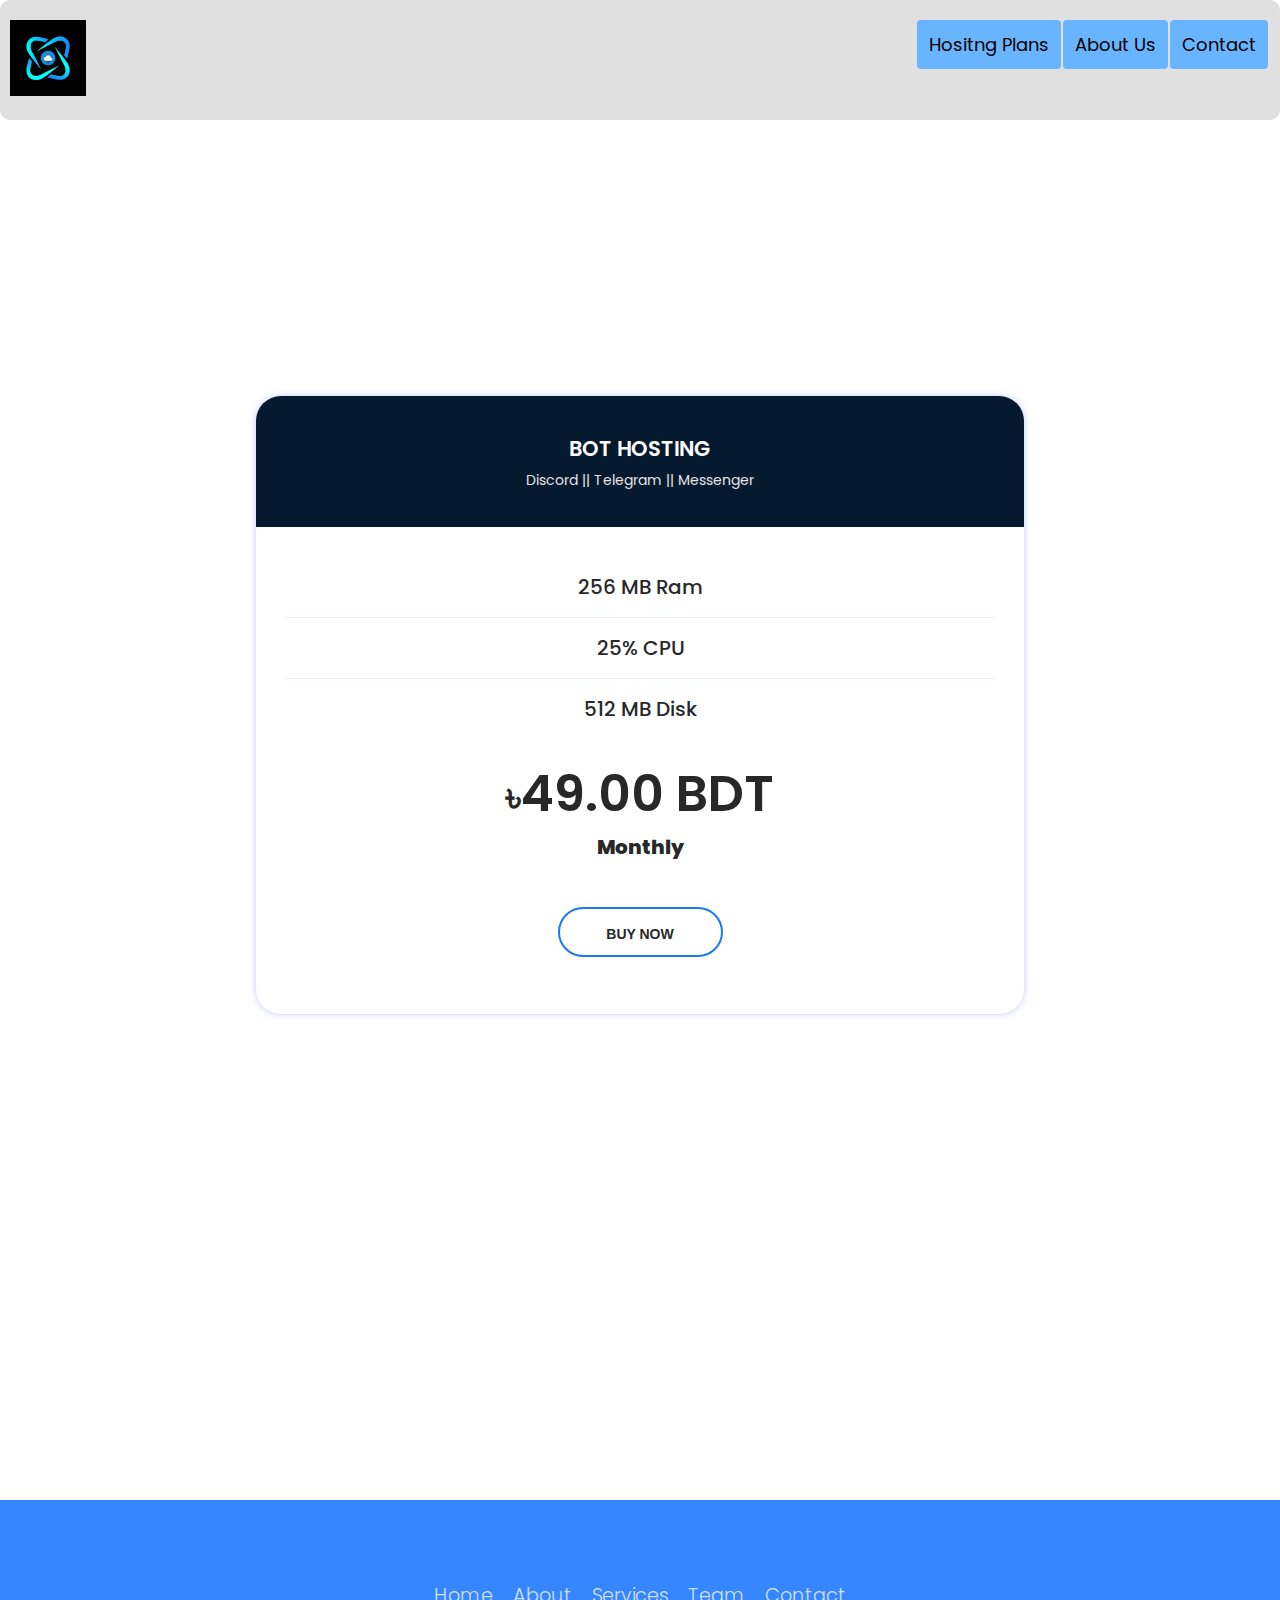
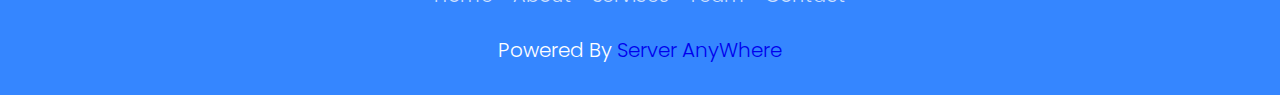
==== html/hosting.html @ 37dd5571 "folder added" ====
<!DOCTYPE html>
<html lang="en">

<head>
    <meta charset="UTF-8">
    <meta name="viewport" content="width=device-width, initial-scale=1.0">
    <link rel="icon" href="../img/favicon.png" type="image/png">
    <link rel="shortcut icon" href="img/favicon.png" type="image/png">
    <title>Hosting Plans - Server Anywhere</title>
    <link rel="stylesheet" href="../css/style.css">
    <link rel="stylesheet" href="../css/header.css">
    <link rel="stylesheet" href="../css/footer.css">
</head>

<body>

    <div id="header" class="header"></div>
    <script src="../js/header.js"></script>

    <div id="left">
        <div class="price-plan-wrapper">
            <div class="row">
                <div class="col-lg-4  col-md-6 ">
                    <div class="pricing-table-12">


                        <div class="price-header">
                            <h3 class="title">Bot Hosting</h3>
                            <span class="subtitle">Discord || Telegram || Messenger</span>
                        </div>
                        <div class="icon-area">
                            <i class="flaticon-rocket"></i>
                        </div>

                        <div class="price-body">
                            <ul>
                                <li> 256 MB Ram</li>
                                <li> 25% CPU</li>
                                <li> 512 MB Disk</li>
                            </ul>
                        </div>
                        <div class="price">
                            <p>
                                <span class="bdt">৳</span>49.00 BDT <br>
                                <span class="month">Monthly</span>
                            </p>
                        </div>
                        <div class="price-footer">
                            <a class="order-btn" href="">Buy Now</a>
                        </div>


                    </div>
                </div>
            </div>
        </div>
    </div>
    </div>
    <div id="footer"></div>
    <script src="../js/footer.js"></script>

</body>
</body>

</html>
---- css/style.css ----
a {
  text-decoration: none;
}

.bdt {
  font-size: 40px;
}

ul {
  font-size: 20px;
  font-weight: 500;
  font-family: 'Times New Roman', Times, serif;
}

.pricing-table-12 .price-header .subtitle {
  font-size: 20px;
}

@media (min-width: 768px) {
#left {
padding: 20%;
}
}

.header-button {
  background-color: rgb(104, 180, 255);
  color: rgb(0, 0, 0); 
  margin-right: 2px;  
}

.section-title {
  text-align: center;
  margin-bottom: 57px;
}

.section-title .subtitle {
  font-size: 20px;
  font-weight: 600;
  color: #197beb;
  line-height: 26px;
  display: block;
}

.section-title .title {
  font-size: 60px;
  line-height: 60px;
  margin-bottom: 18px;
  font-weight: 700;
}

.section-title p {
  font-size: 16px;
  color: #818181;
  max-width: 720px;
  margin: 0 auto;
}

.video-tutorial {
  padding: 110px 0 0 0;
}

.video-tutorial .demo-wrapper {
  margin-bottom: 40px;
}

.video-tutorial .demo-wrapper .title {
  font-size: 30px;
  line-height: 40px;
  margin-bottom: 30px;
  display: block;
  text-align: center;
}

.price-plan-wrapper {
  padding: 0 0 0px 0;
}


.pricing-table-12 {
  text-align: center;
  transition: 0.3s ease-in;
  position: relative;
  z-index: 0;
  border-radius: 25px;
  overflow: hidden;
  box-shadow: 0 0 7px 0 rgba(77, 109, 230, 0.35);
  margin-bottom: 30px;
}

.pricing-table-12 .price-header {
  padding: 20px 0 35px;
  background-color: #31455b;
  margin-bottom: 30px;
  background-color: black;
  position: relative;
  z-index: 0;
}

.pricing-table-12 .price-header:after {
  position: absolute;
  left: 0;
  top: 0;
  width: 100%;
  height: 100%;
  background-color: rgba(25, 123, 235, 0.2);
  content: "";
  z-index: -1;
}

.pricing-table-12 .price-header .subtitle {
  font-size: 14px;
  color: #e5e3e3;
}

.pricing-table-12 .price-header .title {
  color: #fff;
  font-size: 21px;
  line-height: 26px;
  text-transform: uppercase;
  font-weight: 600;
  margin-top: 20px;
  transition: 0.3s ease-in;
  margin-bottom: 5px;
}

.pricing-table-12 .icon-area {
  font-size: 60px;
  line-height: 60px;
  color: #197beb;
  margin-bottom: 10px;
  display: block;
}

.pricing-table-12 .price {
  font-family: sans-serif;
  font-size: 50px;
  line-height: 40px;
  color: #282828;
  font-weight: 600;
  text-align: center;
  position: relative;
  transition: 0.3s ease-in;
  padding: 0px 0 0px;
  margin: 50px 0px;
}

.pricing-table-12 .price .dollar {
  font-size: 33px;
  line-height: 33px;
  position: relative;
  top: -12px;
  transition: 0.3s ease-in;
}

.pricing-table-12 .price .month {
  font-size: 20px;
  line-height: 20px;
  transition: 0.3s ease-in;
  font-weight: 800;
}

.pricing-table-12 .price-footer {
  margin-top: 0px;
}

.pricing-table-12 .price-footer .order-btn {
  font-family: Verdana, Geneva, Tahoma, sans-serif;
  display: inline-block;
  width: 165px;
  height: 50px;
  line-height: 50px;
  text-align: center;
  font-size: 14px;
  text-transform: uppercase;
  border-radius: 25px;
  color: #282828;
  transition: 0.5s ease-in;
  font-weight: 600;
  position: relative;
  overflow: hidden;
  margin-bottom: 50px;
  border: 2px solid #197beb;
}

.pricing-table-12 .price-footer .order-btn:hover {
  box-shadow: 0 0 21px 0 rgba(0, 0, 0, 0.35);
  background-color: #197beb;
  color: #fff;
}

.pricing-table-12 .price-body ul {
  margin: 0;
  padding: 0;
}

.pricing-table-12 .price-body ul li {
  list-style: none;
  display: block;
  color: #282828;
  margin: 0 30px;
  padding: 15px 0;
  transition: 0.3s ease-in;
  border-bottom: 1px solid #e7eefe;
}

.pricing-table-12 .price-body ul li:last-child {
  border-bottom: none;
  padding-bottom: 0;
  margin-bottom: 0;
}

.pricing-table-12 .price-body ul li:first-child {
  margin-top: 0;
}
---- css/header.css ----
/* Style the header with a grey background and some padding */
.header {
    overflow: hidden;
    background-color: #e0e0e0;
    padding: 20px 10px;
    border-radius: 10px;
    margin-bottom: 20px;
    font-family: 'Segoe UI', Tahoma, Geneva, Verdana, sans-serif;
  }
  
  /* Style the header links */
  .header a {
    float: left;
    color: black;
    text-align: center;
    padding: 12px;
    text-decoration: none;
    font-size: 18px;
    line-height: 25px;
    border-radius: 4px;
  }
  
  /* Style the logo link (notice that we set the same value of line-height and font-size to prevent the header to increase when the font gets bigger */
  .header a.logo {
    font-size: 25px;
    font-weight: bold;
  }
  
  /* Change the background color on mouse-over */
  .header a:hover {
    background-color: #ddd;
    color: black;
  }
  
  /* Style the active/current link*/
  .header a.active {
    background-color: dodgerblue;
    color: white;
  }
  
  /* Float the link section to the right */
  .header-right {
    float: right;
  }
  
  /* Add media queries for responsiveness - when the screen is 500px wide or less, stack the links on top of each other */
  @media screen and (max-width: 375px) {
    .header a {
      float: none;
      display: block;
      text-align: left;
    }
    .header-right {
      float: none;
    }
  }
---- css/footer.css ----
@import url("https://fonts.googleapis.com/css2?family=Poppins:wght@200;300;400;500;600;700;800;900&display=swap");

* {
  margin: 0;
  padding: 0;
  box-sizing: border-box;
  font-family: "Poppins", sans-serif;
}
/* 
body {
  display: flex;
  background: #333;
  justify-content: flex-end;
  align-items: flex-end;
  min-height: 100vh;
} */

.footer {
  position: relative;
  width: 100%;
  background: #3586ff;
  min-height: 100px;
  padding: 20px 50px;
  display: flex;
  justify-content: center;
  align-items: center;
  flex-direction: column;
  margin-top: 200px;
}

.social-icon,
.menu {
  position: relative;
  display: flex;
  justify-content: center;
  align-items: center;
  margin: 10px 0;
  flex-wrap: wrap;
}

.social-icon__item,
.menu__item {
  list-style: none;
}

.social-icon__link {
  font-size: 2rem;
  color: #fff;
  margin: 0 10px;
  display: inline-block;
  transition: 0.5s;
}
.social-icon__link:hover {
  transform: translateY(-10px);
}

.menu__link {
  font-size: 1.2rem;
  color: #fff;
  margin: 0 10px;
  display: inline-block;
  transition: 0.5s;
  text-decoration: none;
  opacity: 0.75;
  font-weight: 300;
}

.menu__link:hover {
  opacity: 1;
}

.footer p {
  color: #fff;
  margin: 15px 0 10px 0;
  font-size: 1rem;
  font-weight: 300;
}

.wave {
  position: absolute;
  top: -100px;
  left: 0;
  width: 100%;
  height: 100px;
  background: url("https://i.ibb.co/wQZVxxk/wave.png");
  background-size: 1000px 100px;
}

.wave#wave1 {
  z-index: 1000;
  opacity: 1;
  bottom: 0;
  animation: animateWaves 4s linear infinite;
}

.wave#wave2 {
  z-index: 999;
  opacity: 0.5;
  bottom: 10px;
  animation: animate 4s linear infinite !important;
}

.wave#wave3 {
  z-index: 1000;
  opacity: 0.2;
  bottom: 15px;
  animation: animateWaves 3s linear infinite;
}

.wave#wave4 {
  z-index: 999;
  opacity: 0.7;
  bottom: 20px;
  animation: animate 3s linear infinite;
}

@keyframes animateWaves {
  0% {
    background-position-x: 1000px;
  }
  100% {
    background-positon-x: 0px;
  }
}

@keyframes animate {
  0% {
    background-position-x: -1000px;
  }
  100% {
    background-positon-x: 0px;
  }
}
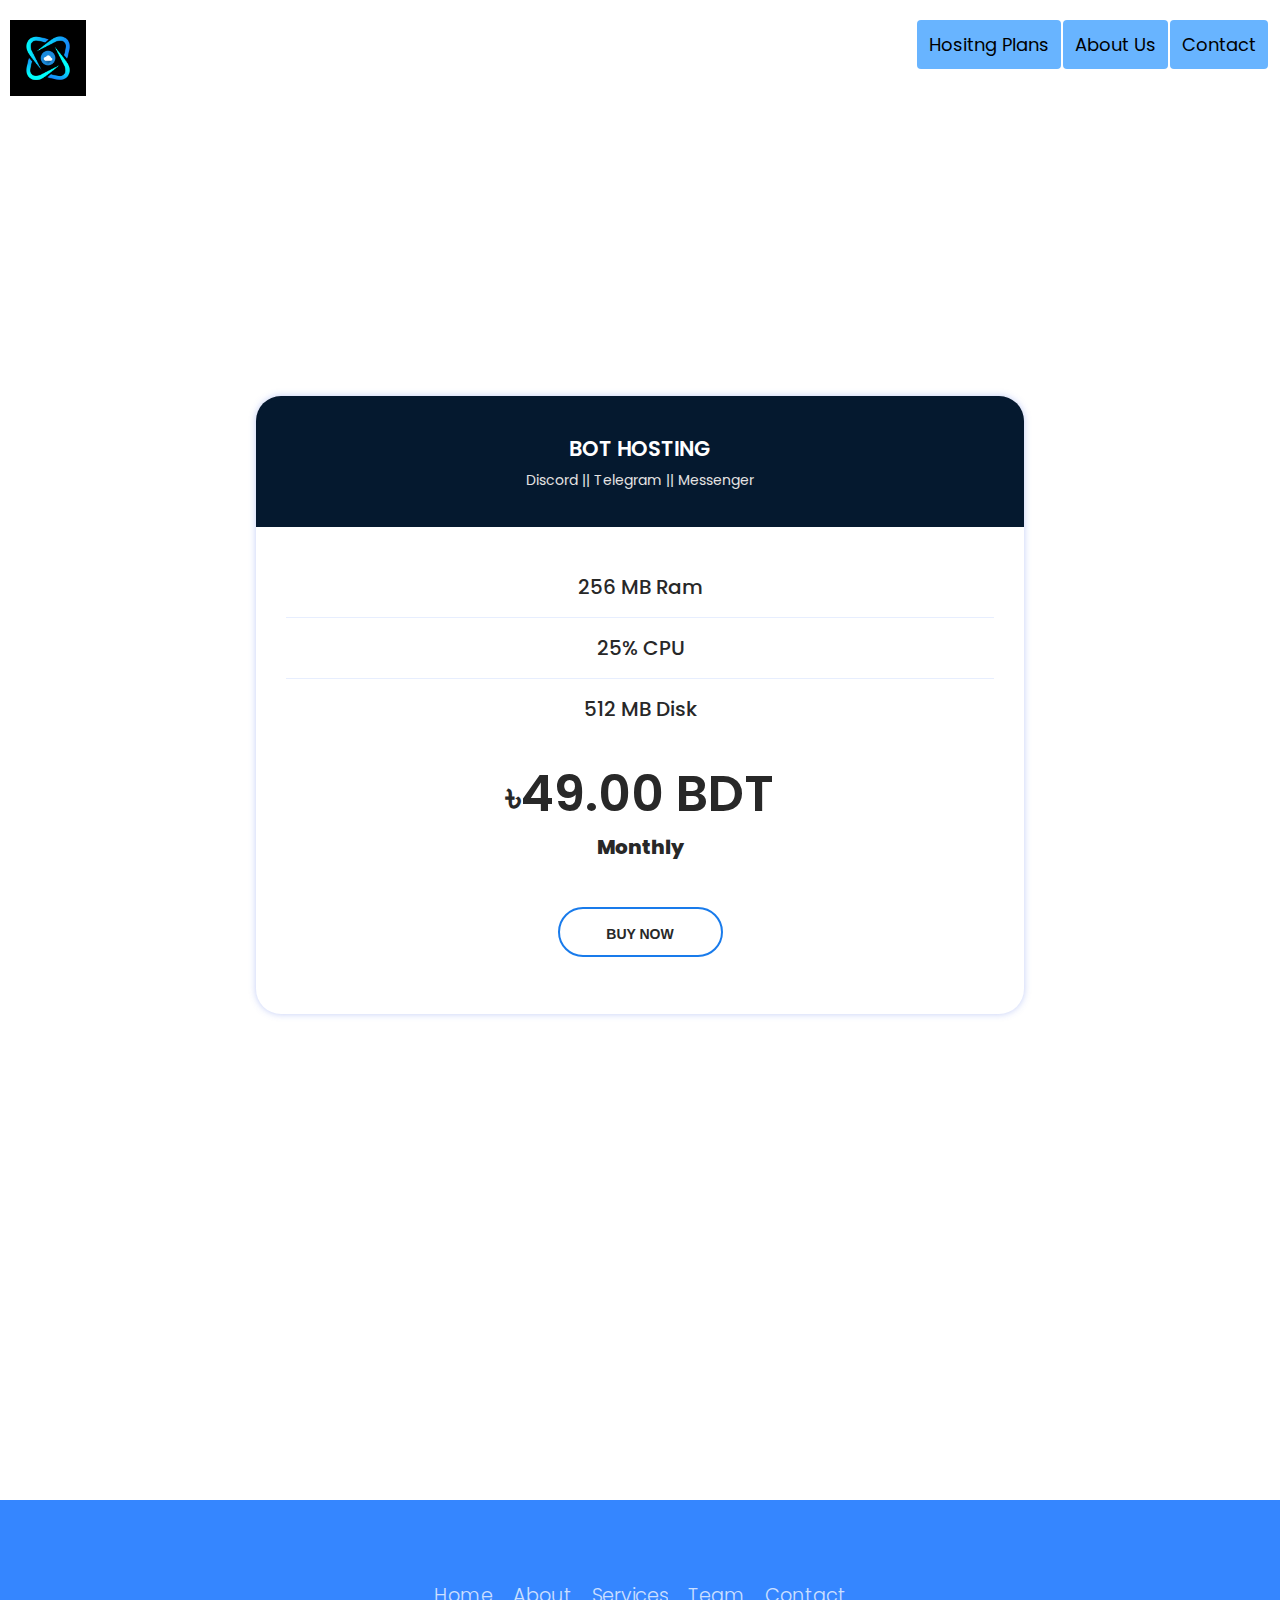
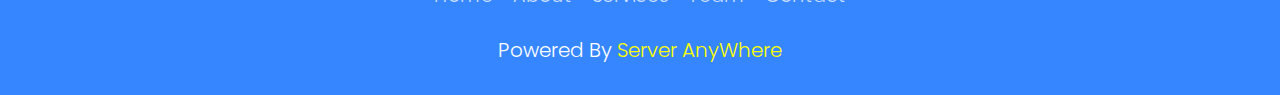
==== commit 837127d4: "testing" ====
--- a/html/hosting.html
+++ b/html/hosting.html
@@ -21,7 +21,7 @@
         <div class="price-plan-wrapper">
             <div class="row">
                 <div class="col-lg-4  col-md-6 ">
-                    <div class="pricing-table-12">
+                    <div class="pricing-table">
 
 
                         <div class="price-header">
--- a/css/style.css
+++ b/css/style.css
@@ -12,7 +12,7 @@
   font-family: 'Times New Roman', Times, serif;
 }
 
-.pricing-table-12 .price-header .subtitle {
+.pricing-table .price-header .subtitle {
   font-size: 20px;
 }
 
@@ -76,7 +76,7 @@
 }
 
 
-.pricing-table-12 {
+.pricing-table {
   text-align: center;
   transition: 0.3s ease-in;
   position: relative;
@@ -87,7 +87,7 @@
   margin-bottom: 30px;
 }
 
-.pricing-table-12 .price-header {
+.pricing-table .price-header {
   padding: 20px 0 35px;
   background-color: #31455b;
   margin-bottom: 30px;
@@ -96,7 +96,7 @@
   z-index: 0;
 }
 
-.pricing-table-12 .price-header:after {
+.pricing-table .price-header:after {
   position: absolute;
   left: 0;
   top: 0;
@@ -107,12 +107,12 @@
   z-index: -1;
 }
 
-.pricing-table-12 .price-header .subtitle {
+.pricing-table .price-header .subtitle {
   font-size: 14px;
   color: #e5e3e3;
 }
 
-.pricing-table-12 .price-header .title {
+.pricing-table .price-header .title {
   color: #fff;
   font-size: 21px;
   line-height: 26px;
@@ -123,7 +123,7 @@
   margin-bottom: 5px;
 }
 
-.pricing-table-12 .icon-area {
+.pricing-table .icon-area {
   font-size: 60px;
   line-height: 60px;
   color: #197beb;
@@ -131,7 +131,7 @@
   display: block;
 }
 
-.pricing-table-12 .price {
+.pricing-table .price {
   font-family: sans-serif;
   font-size: 50px;
   line-height: 40px;
@@ -144,7 +144,7 @@
   margin: 50px 0px;
 }
 
-.pricing-table-12 .price .dollar {
+.pricing-table .price .dollar {
   font-size: 33px;
   line-height: 33px;
   position: relative;
@@ -152,18 +152,18 @@
   transition: 0.3s ease-in;
 }
 
-.pricing-table-12 .price .month {
+.pricing-table .price .month {
   font-size: 20px;
   line-height: 20px;
   transition: 0.3s ease-in;
   font-weight: 800;
 }
 
-.pricing-table-12 .price-footer {
+.pricing-table .price-footer {
   margin-top: 0px;
 }
 
-.pricing-table-12 .price-footer .order-btn {
+.pricing-table .price-footer .order-btn {
   font-family: Verdana, Geneva, Tahoma, sans-serif;
   display: inline-block;
   width: 165px;
@@ -182,18 +182,18 @@
   border: 2px solid #197beb;
 }
 
-.pricing-table-12 .price-footer .order-btn:hover {
+.pricing-table .price-footer .order-btn:hover {
   box-shadow: 0 0 21px 0 rgba(0, 0, 0, 0.35);
   background-color: #197beb;
   color: #fff;
 }
 
-.pricing-table-12 .price-body ul {
+.pricing-table .price-body ul {
   margin: 0;
   padding: 0;
 }
 
-.pricing-table-12 .price-body ul li {
+.pricing-table .price-body ul li {
   list-style: none;
   display: block;
   color: #282828;
@@ -203,12 +203,19 @@
   border-bottom: 1px solid #e7eefe;
 }
 
-.pricing-table-12 .price-body ul li:last-child {
+.pricing-table .price-body ul li:last-child {
   border-bottom: none;
   padding-bottom: 0;
   margin-bottom: 0;
 }
 
-.pricing-table-12 .price-body ul li:first-child {
+.pricing-table .price-body ul li:first-child {
   margin-top: 0;
+}
+
+.tuki {
+  text-align: center;
+  margin-top: 50px;
+  font-size: 25px;
+  color: aqua;
 }--- a/css/header.css
+++ b/css/header.css
@@ -2,7 +2,7 @@
 /* Style the header with a grey background and some padding */
 .header {
     overflow: hidden;
-    background-color: #e0e0e0;
+    background-color: transparent;
     padding: 20px 10px;
     border-radius: 10px;
     margin-bottom: 20px;
